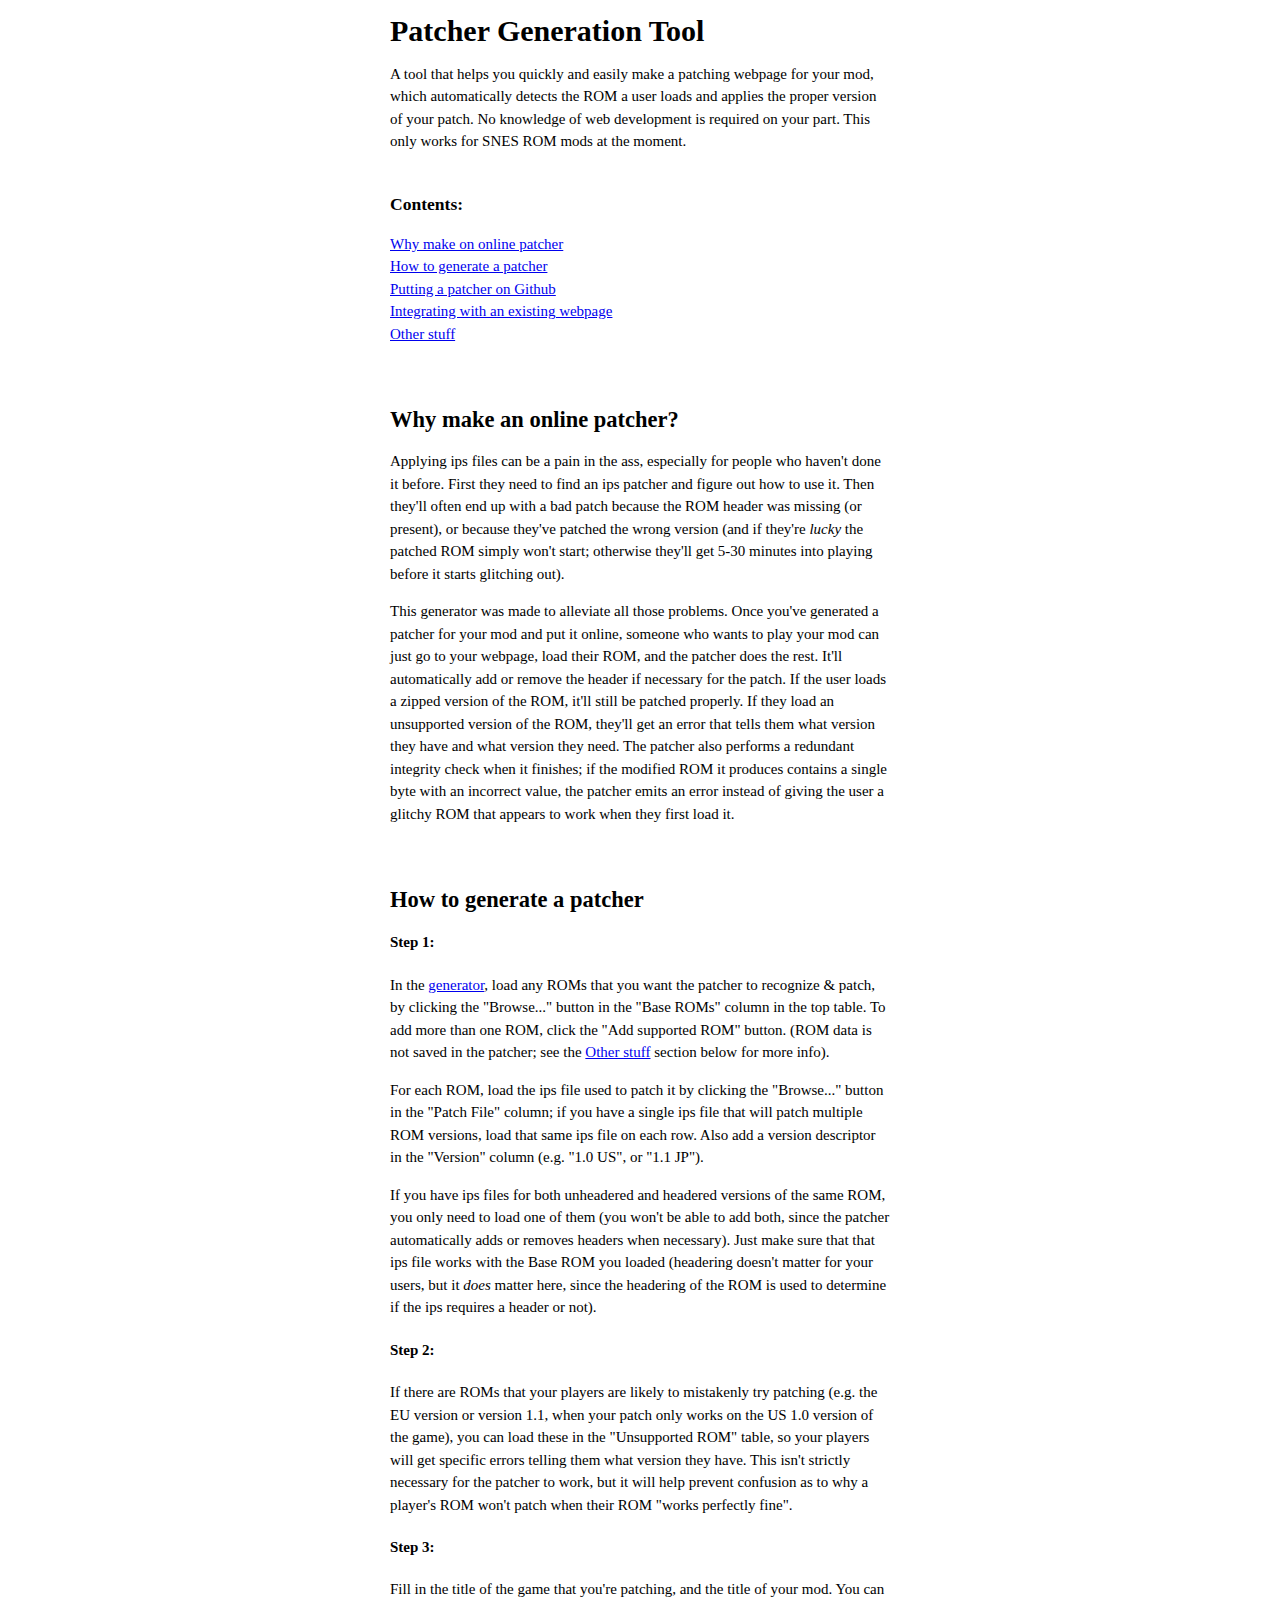
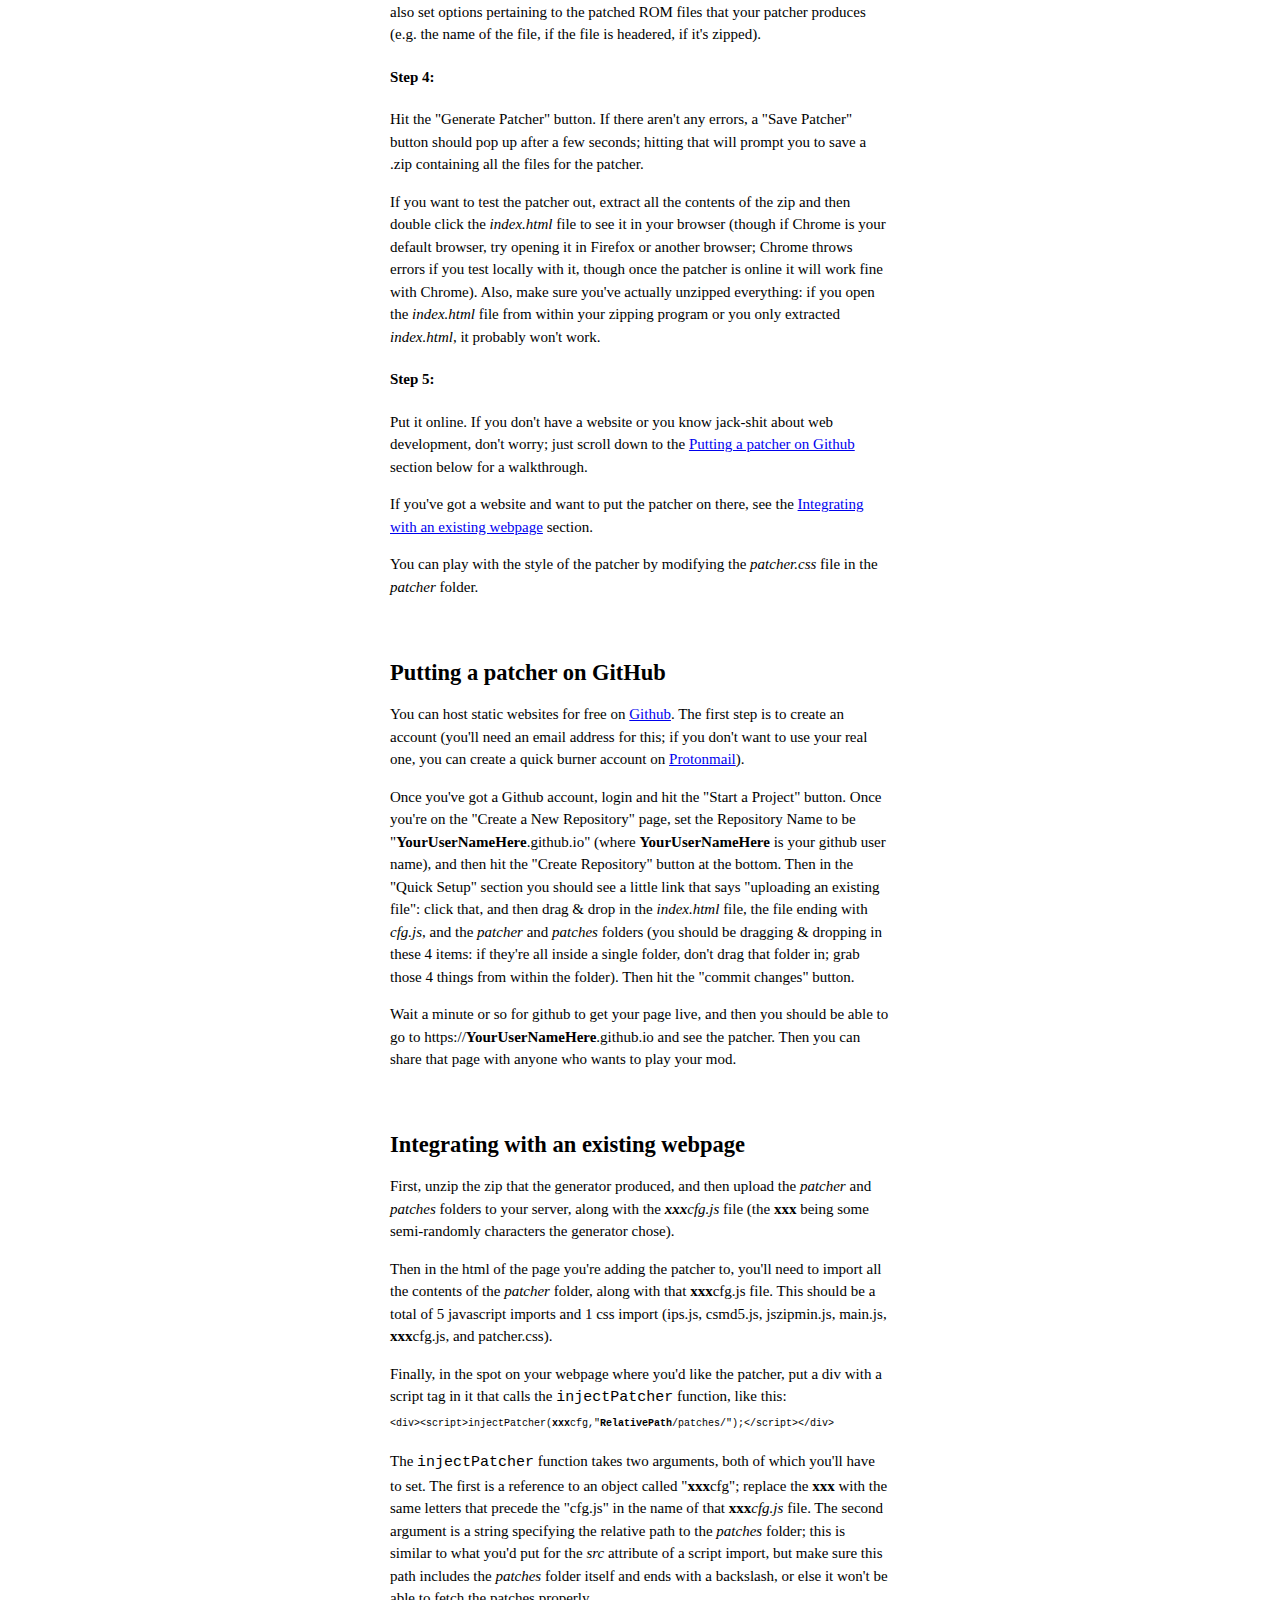
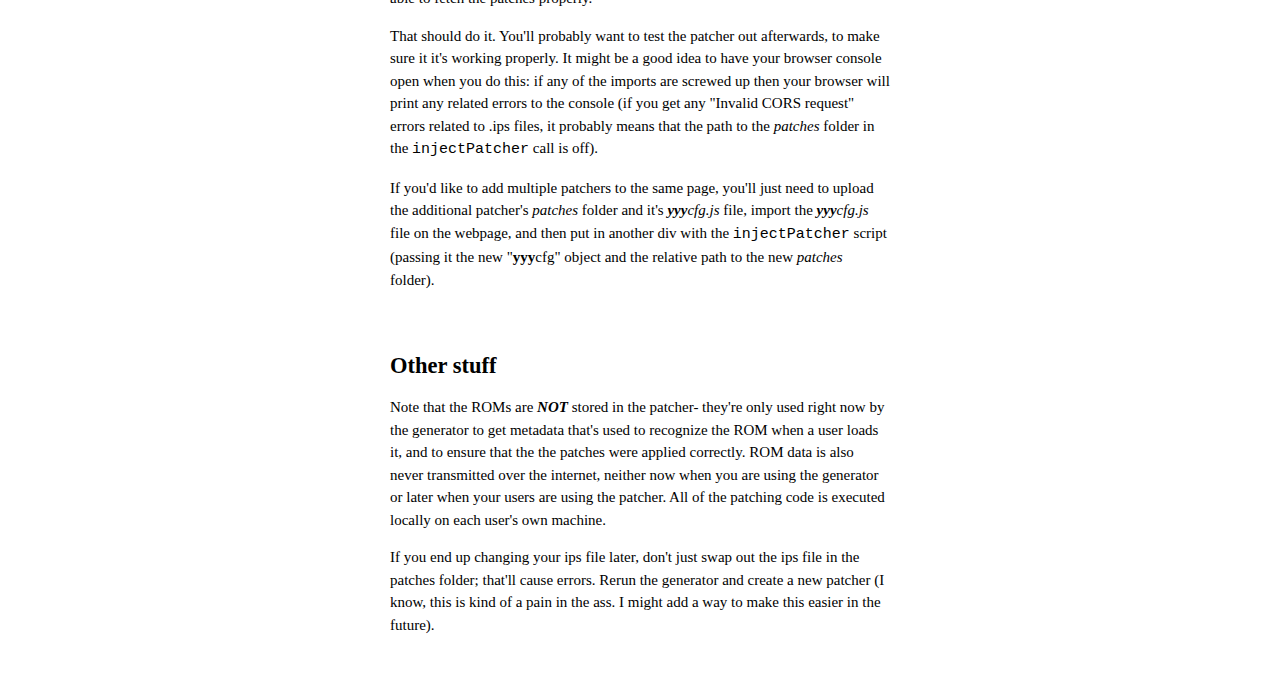
==== man.html @ e7345bdf "Add files via upload" ====
<!DOCTYPE html>
<div style="margin:0 auto;width:500px;font-size:15px;line-height:1.5em;">
<h1>Patcher Generation Tool</h1>

<p>A tool that helps you quickly and easily make a patching webpage for your mod, which automatically detects the ROM a user loads and applies the proper version of your patch.  No knowledge of web development is required on your part.  This only works for SNES ROM mods at the moment.
<br/>
<br/></p>

<h3>Contents:</h3>

<p><a href="#why">Why make on online patcher</a> <br />
<a href="#how">How to generate a patcher</a> <br />
<a href="#github">Putting a patcher on Github</a> <br />
<a href="#integrate">Integrating with an existing webpage</a> <br />
<a href="#other">Other stuff</a>
<br/>
<br/>
<br/></p>

<h2><a name="why"></a> Why make an online patcher?</h2>

<p>Applying ips files can be a pain in the ass, especially for people who haven't done it before.  First they need to find an ips patcher and figure out how to use it.  Then they'll often end up with a bad patch because the ROM header was missing (or present), or because they've patched the wrong version (and if they're <em>lucky</em> the patched ROM simply won't start; otherwise they'll get 5-30 minutes into playing before it starts glitching out).</p>

<p>This generator was made to alleviate all those problems.  Once you've generated a patcher for your mod and put it online, someone who wants to play your mod can just go to your webpage, load their ROM, and the patcher does the rest.  It'll automatically add or remove the header if necessary for the patch.  If the user loads a zipped version of the ROM, it'll still be patched properly.  If they load an unsupported version of the ROM, they'll get an error that tells them what version they have and what version they need.  The patcher also performs a redundant integrity check when it finishes; if the modified ROM it produces contains a single byte with an incorrect value, the patcher emits an error instead of giving the user a glitchy ROM that appears to work when they first load it.
<br/>
<br/>
<br/></p>

<h2><a name="how"></a> How to generate a patcher</h2>

<h4><a name="supported"></a> Step 1:</h4>

<p>In the <a target="_blank" href="index.html">generator</a>, load any ROMs that you want the patcher to recognize &amp; patch, by clicking the "Browse..." button in the "Base ROMs" column in the top table.  To add more than one ROM, click the "Add supported ROM" button.  (ROM data is not saved in the patcher; see the <a href="#other">Other stuff</a> section below for more info).</p>

<p>For each ROM, load the ips file used to patch it by clicking the "Browse..." button in the "Patch File" column; if you have a single ips file that will patch multiple ROM versions, load that same ips file on each row.  Also add a version descriptor in the "Version" column (e.g. "1.0 US", or "1.1 JP").</p>

<p>If you have ips files for both unheadered and headered versions of the same ROM, you only need to load one of them (you won't be able to add both, since the patcher automatically adds or removes headers when necessary).  Just make sure that that ips file works with the Base ROM you loaded (headering doesn't matter for your users, but it <em>does</em> matter here, since the headering of the ROM is used to determine if the ips requires a header or not).</p>

<h4><a name="unsupported"></a> Step 2:</h4>

<p>If there are ROMs that your players are likely to mistakenly try patching (e.g. the EU version or version 1.1, when your patch only works on the US 1.0 version of the game), you can load these in the "Unsupported ROM" table, so your players will get specific errors telling them what version they have.  This isn't strictly necessary for the patcher to work, but it will help prevent confusion as to why a player's ROM won't patch when their ROM "works perfectly fine".</p>

<h4>Step 3:</h4>

<p>Fill in the title of the game that you're patching, and the title of your mod.  You can also set options pertaining to the patched ROM files that your patcher produces (e.g. the name of the file, if the file is headered, if it's zipped).</p>

<h4>Step 4:</h4>

<p>Hit the "Generate Patcher" button.  If there aren't any errors, a "Save Patcher" button should pop up after a few seconds; hitting that will prompt you to save a .zip containing all the files for the patcher.</p>

<p>If you want to test the patcher out, extract all the contents of the zip and then double click the <em>index.html</em> file to see it in your browser (though if Chrome is your default browser, try opening it in Firefox or another browser; Chrome throws errors if you test locally with it, though once the patcher is online it will work fine with Chrome).  Also, make sure you've actually unzipped everything: if you open the <em>index.html</em> file from within your zipping program or you only extracted <em>index.html</em>, it probably won't work.</p>

<h4>Step 5:</h4>

<p>Put it online.  If you don't have a website or you know jack-shit about web development, don't worry; just scroll down to the <a href="#github">Putting a patcher on Github</a> section below for a walkthrough.</p>

<p>If you've got a website and want to put the patcher on there, see the <a href="#integrate">Integrating with an existing webpage</a> section.</p>

<p>You can play with the style of the patcher by modifying the <em>patcher.css</em> file in the <em>patcher</em> folder.
<br/>
<br/>
<br/></p>

<h2><a name="github"></a> Putting a patcher on GitHub</h2>

<p>You can host static websites for free on <a target="_blank" href="https://github.com/">Github</a>.  The first step is to create an account (you'll need an email address for this; if you don't want to use your real one, you can create a quick burner account on <a target="_blank" href="https://protonmail.com/">Protonmail</a>).</p>

<p>Once you've got a Github account, login and hit the "Start a Project" button.  Once you're on the "Create a New Repository" page, set the Repository Name to be "<strong>YourUserNameHere</strong>.github.io" (where <strong>YourUserNameHere</strong> is your github user name), and then hit the "Create Repository" button at the bottom.  Then in the "Quick Setup" section you should see a little link that says "uploading an existing file": click that, and then drag &amp; drop in the <em>index.html</em> file, the file ending with <em>cfg.js</em>, and the <em>patcher</em> and <em>patches</em> folders (you should be dragging &amp; dropping in these 4 items: if they're all inside a single folder, don't drag that folder in; grab those 4 things from within the folder).  Then hit the "commit changes" button.</p>

<p>Wait a minute or so for github to get your page live, and then you should be able to go to https://<strong>YourUserNameHere</strong>.github.io and see the patcher.  Then you can share that page with anyone who wants to play your mod.
<br/>
<br/>
<br/></p>

<h2><a name="integrate"></a> Integrating with an existing webpage</h2>

<p>First, unzip the zip that the generator produced, and then upload the <em>patcher</em> and <em>patches</em> folders to your server, along with the <strong><em>xxx</em><em></strong>cfg.js</em> file (the <strong>xxx</strong> being some semi-randomly characters the generator chose).</p>

<p>Then in the html of the page you're adding the patcher to, you'll need to import all the contents of the <em>patcher</em> folder, along with that <strong>xxx</strong>cfg.js file.  This should be a total of 5 javascript imports and 1 css import (ips.js, csmd5.js, jszipmin.js, main.js, <strong>xxx</strong>cfg.js, and patcher.css).</p>

<p>Finally, in the spot on your webpage where you'd like the patcher, put a div with a script tag in it that calls the <code>injectPatcher</code> function, like this: <br />
<code style="font-size:10px;">&lt;div&gt;&lt;script&gt;injectPatcher(<strong>xxx</strong>cfg,"<strong>RelativePath</strong>/patches/");&lt;/script&gt;&lt;/div&gt;</code></p>

<p>The <code>injectPatcher</code> function takes two arguments, both of which you'll have to set.  The first is a reference to an object called "<strong>xxx</strong>cfg"; replace the <strong>xxx</strong> with the same letters that precede the "cfg.js" in the name of that <strong>xxx<em></strong>cfg.js</em> file.  The second argument is a string specifying the relative path to the <em>patches</em> folder; this is similar to what you'd put for the <em>src</em> attribute of a script import, but make sure this path includes the <em>patches</em> folder itself and ends with a backslash, or else it won't be able to fetch the patches properly.</p>

<p>That should do it.  You'll probably want to test the patcher out afterwards, to make sure it it's working properly.  It might be a good idea to have your browser console open when you do this: if any of the imports are screwed up then your browser will print any related errors to the console (if you get any "Invalid CORS request" errors related to .ips files, it probably means that the path to the <em>patches</em> folder in the <code>injectPatcher</code> call is off).</p>

<p>If you'd like to add multiple patchers to the same page, you'll just need to upload the additional patcher's <em>patches</em> folder and it's <strong><em>yyy</em><em></strong>cfg.js</em> file, import the <strong><em>yyy</em><em></strong>cfg.js</em> file on the webpage, and then put in another div with the <code>injectPatcher</code> script (passing it the new "<strong>yyy</strong>cfg" object and the relative path to the new <em>patches</em> folder).
<br/>
<br/>
<br/></p>

<h2><a name="other"></a> Other stuff</h2>

<p>Note that the ROMs are <strong><em>NOT</em></strong> stored in the patcher- they're only used right now by the generator to get metadata that's used to recognize the ROM when a user loads it, and to ensure that the the patches were applied correctly.  ROM data is also never transmitted over the internet, neither now when you are using the generator or later when your users are using the patcher.  All of the patching code is executed locally on each user's own machine.</p>

<p>If you end up changing your ips file later, don't just swap out the ips file in the patches folder; that'll cause errors.  Rerun the generator and create a new patcher (I know, this is kind of a pain in the ass.  I might add a way to make this easier in the future).
<br/>
<br/>
<br/></p>
</div>
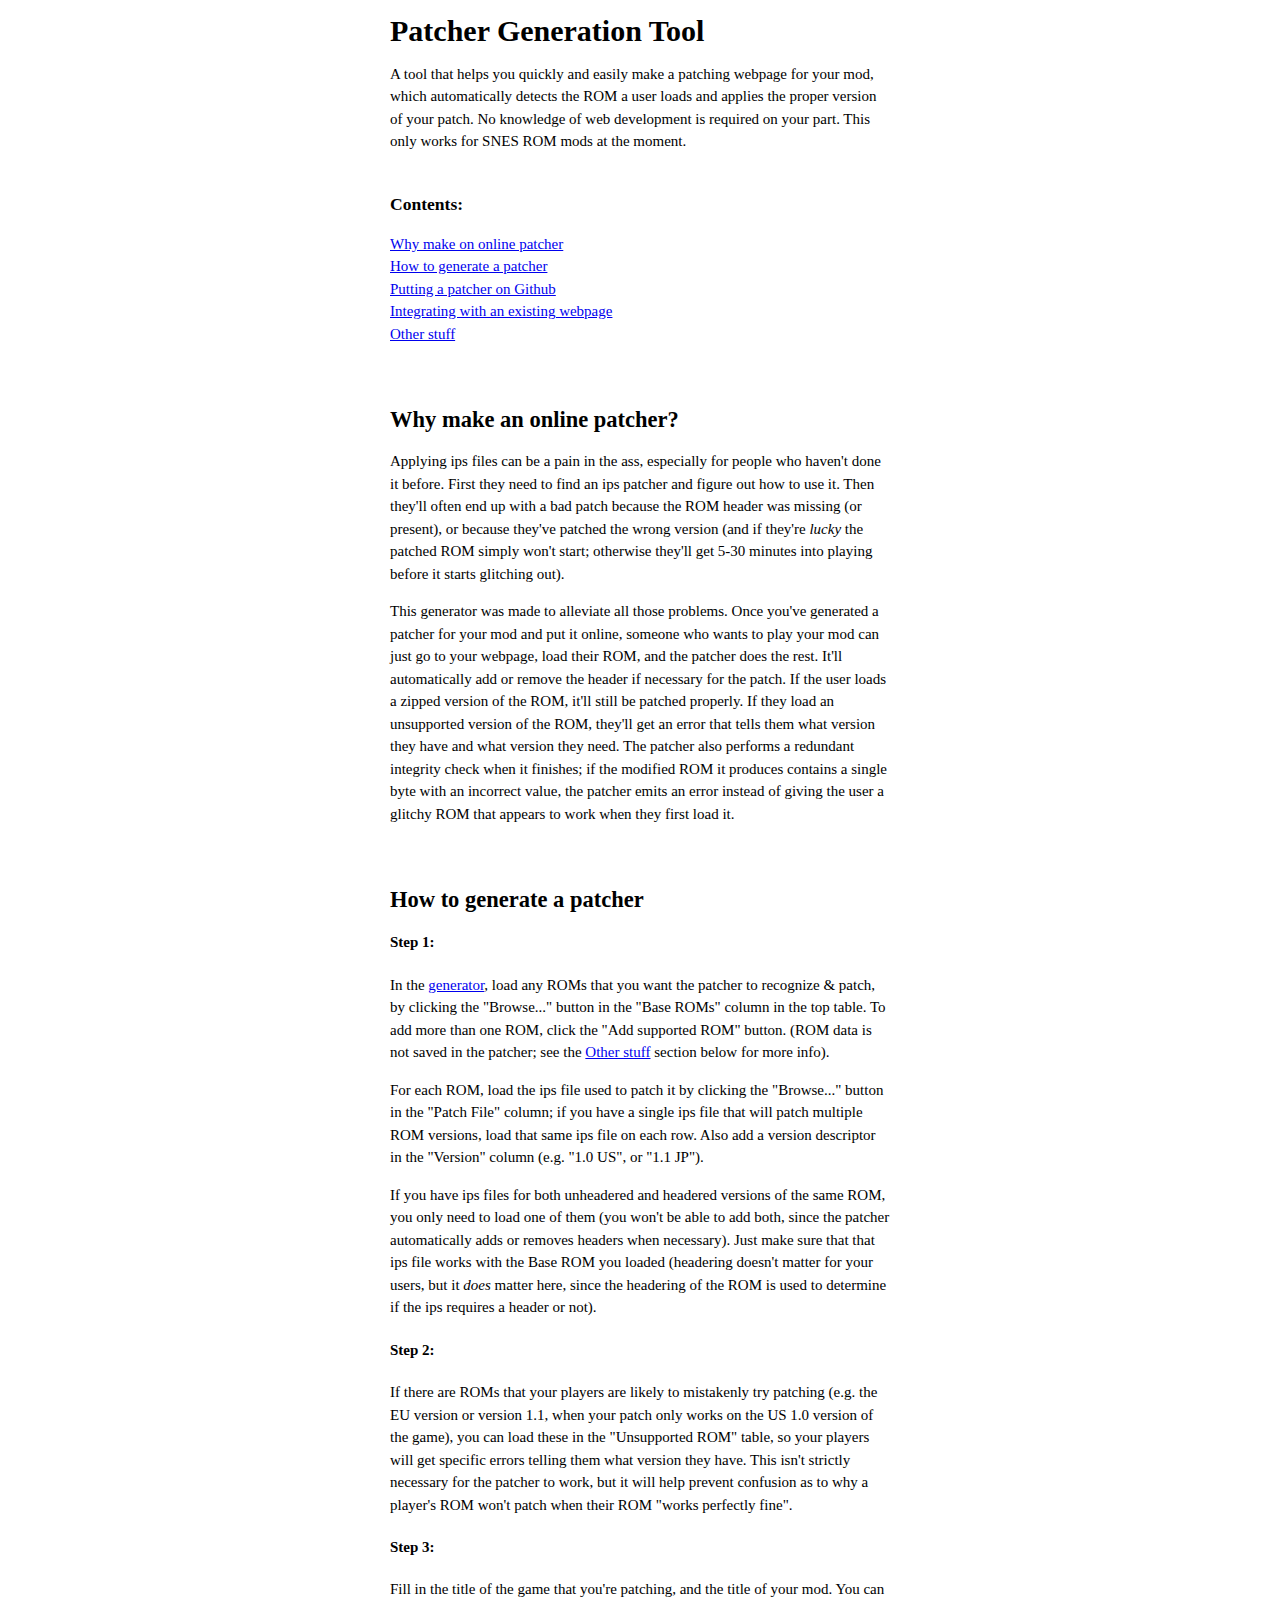
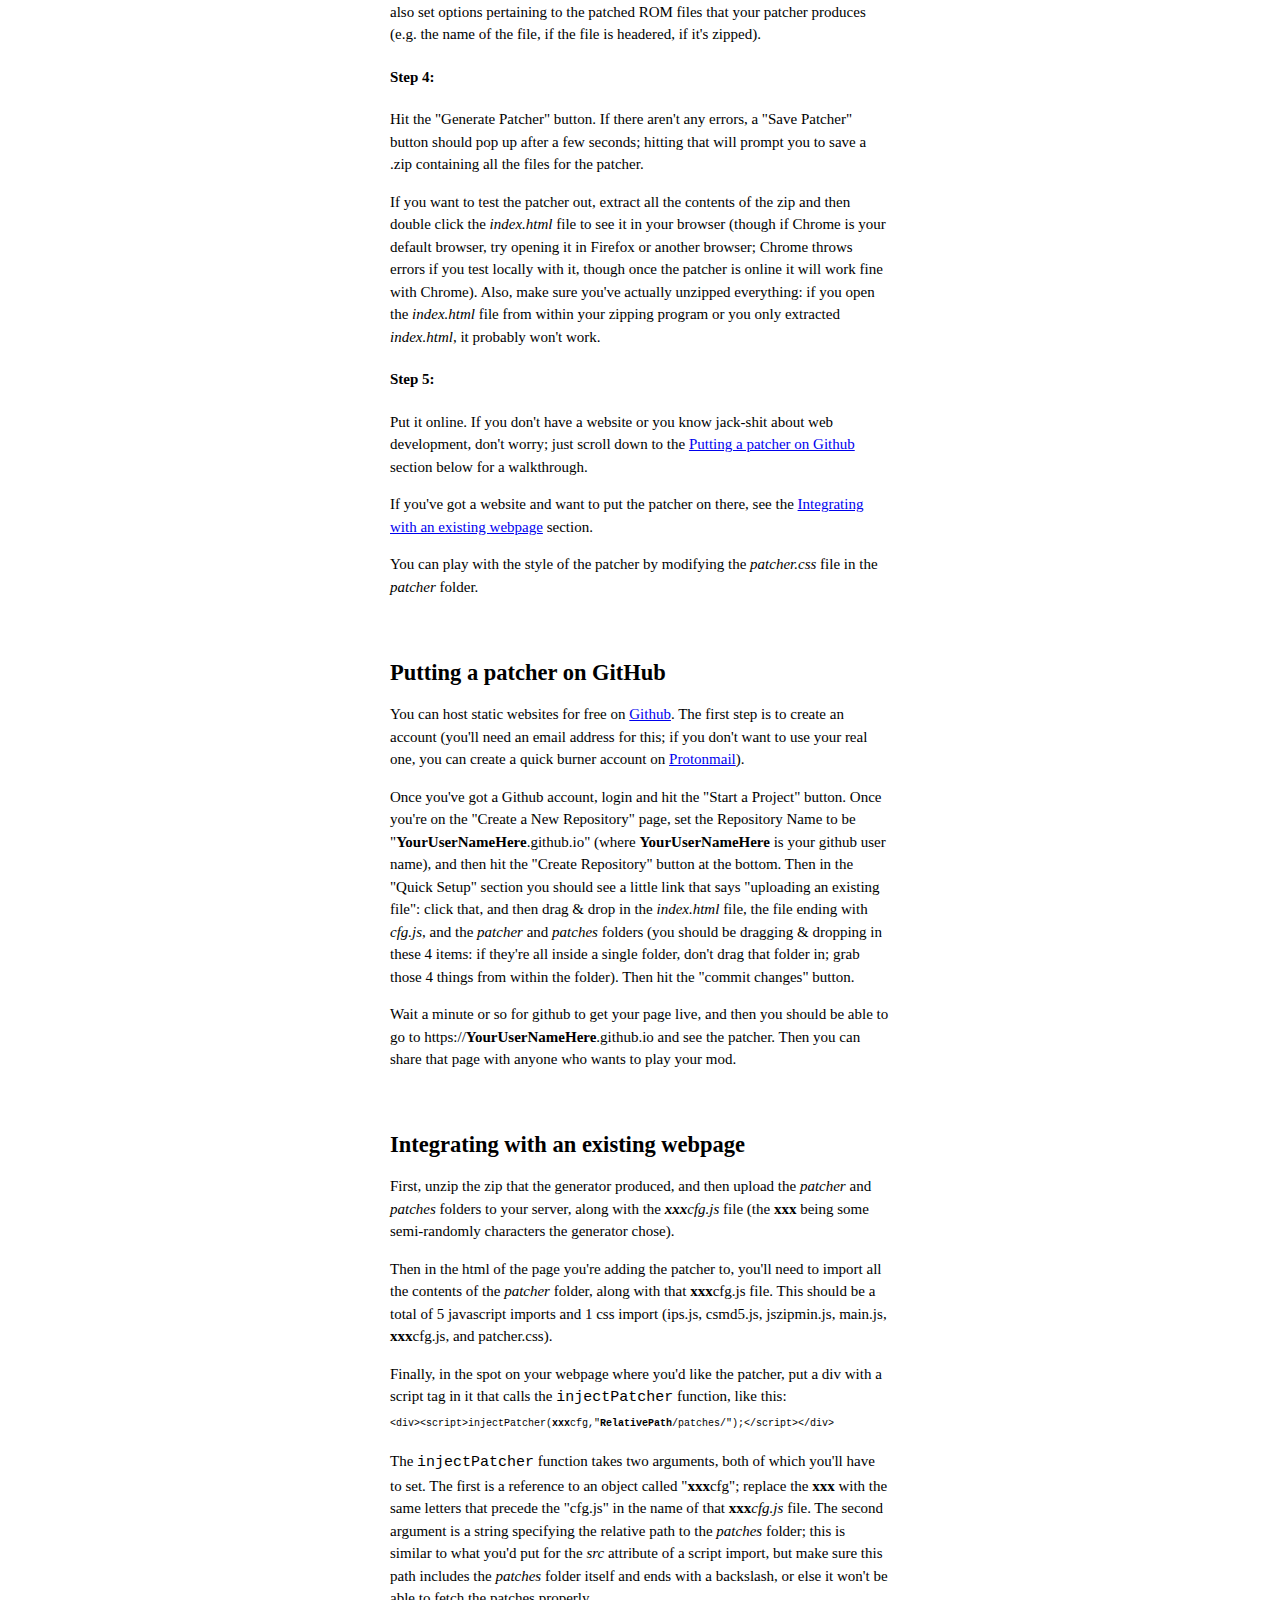
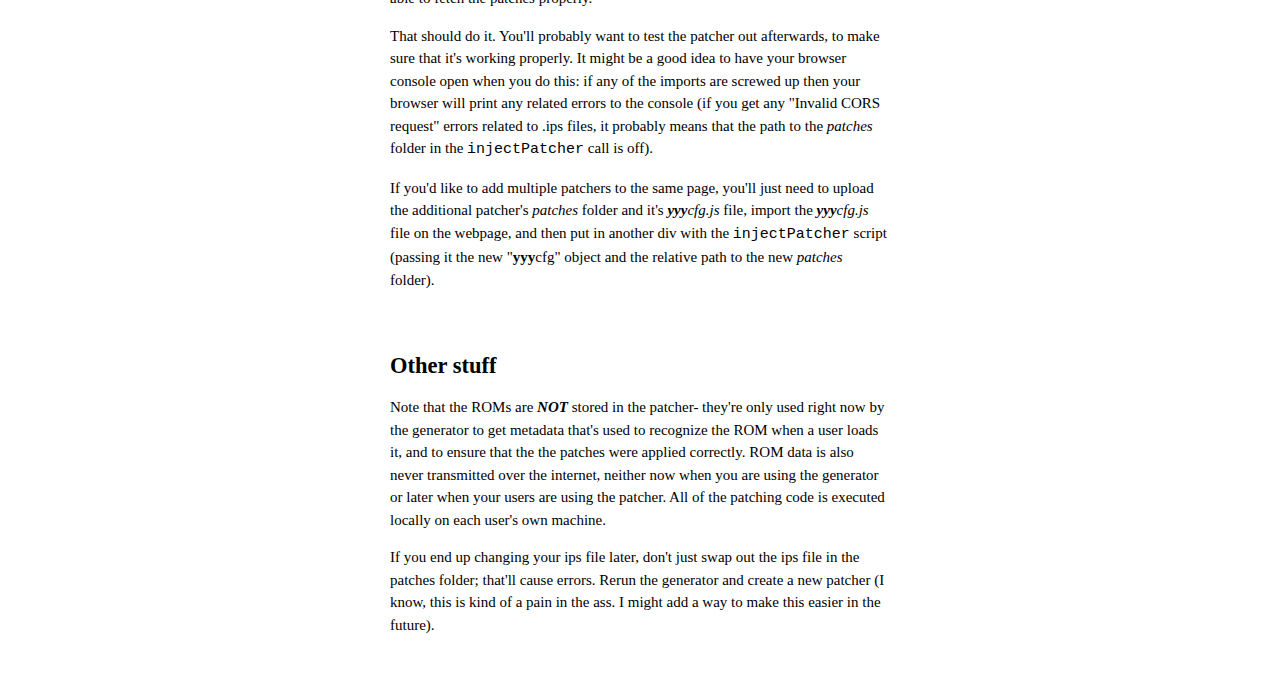
==== commit be33df47: "Add files via upload" ====
--- a/man.html
+++ b/man.html
@@ -83,7 +83,7 @@
 
 <p>The <code>injectPatcher</code> function takes two arguments, both of which you'll have to set.  The first is a reference to an object called "<strong>xxx</strong>cfg"; replace the <strong>xxx</strong> with the same letters that precede the "cfg.js" in the name of that <strong>xxx<em></strong>cfg.js</em> file.  The second argument is a string specifying the relative path to the <em>patches</em> folder; this is similar to what you'd put for the <em>src</em> attribute of a script import, but make sure this path includes the <em>patches</em> folder itself and ends with a backslash, or else it won't be able to fetch the patches properly.</p>
 
-<p>That should do it.  You'll probably want to test the patcher out afterwards, to make sure it it's working properly.  It might be a good idea to have your browser console open when you do this: if any of the imports are screwed up then your browser will print any related errors to the console (if you get any "Invalid CORS request" errors related to .ips files, it probably means that the path to the <em>patches</em> folder in the <code>injectPatcher</code> call is off).</p>
+<p>That should do it.  You'll probably want to test the patcher out afterwards, to make sure that it's working properly.  It might be a good idea to have your browser console open when you do this: if any of the imports are screwed up then your browser will print any related errors to the console (if you get any "Invalid CORS request" errors related to .ips files, it probably means that the path to the <em>patches</em> folder in the <code>injectPatcher</code> call is off).</p>
 
 <p>If you'd like to add multiple patchers to the same page, you'll just need to upload the additional patcher's <em>patches</em> folder and it's <strong><em>yyy</em><em></strong>cfg.js</em> file, import the <strong><em>yyy</em><em></strong>cfg.js</em> file on the webpage, and then put in another div with the <code>injectPatcher</code> script (passing it the new "<strong>yyy</strong>cfg" object and the relative path to the new <em>patches</em> folder).
 <br/>
